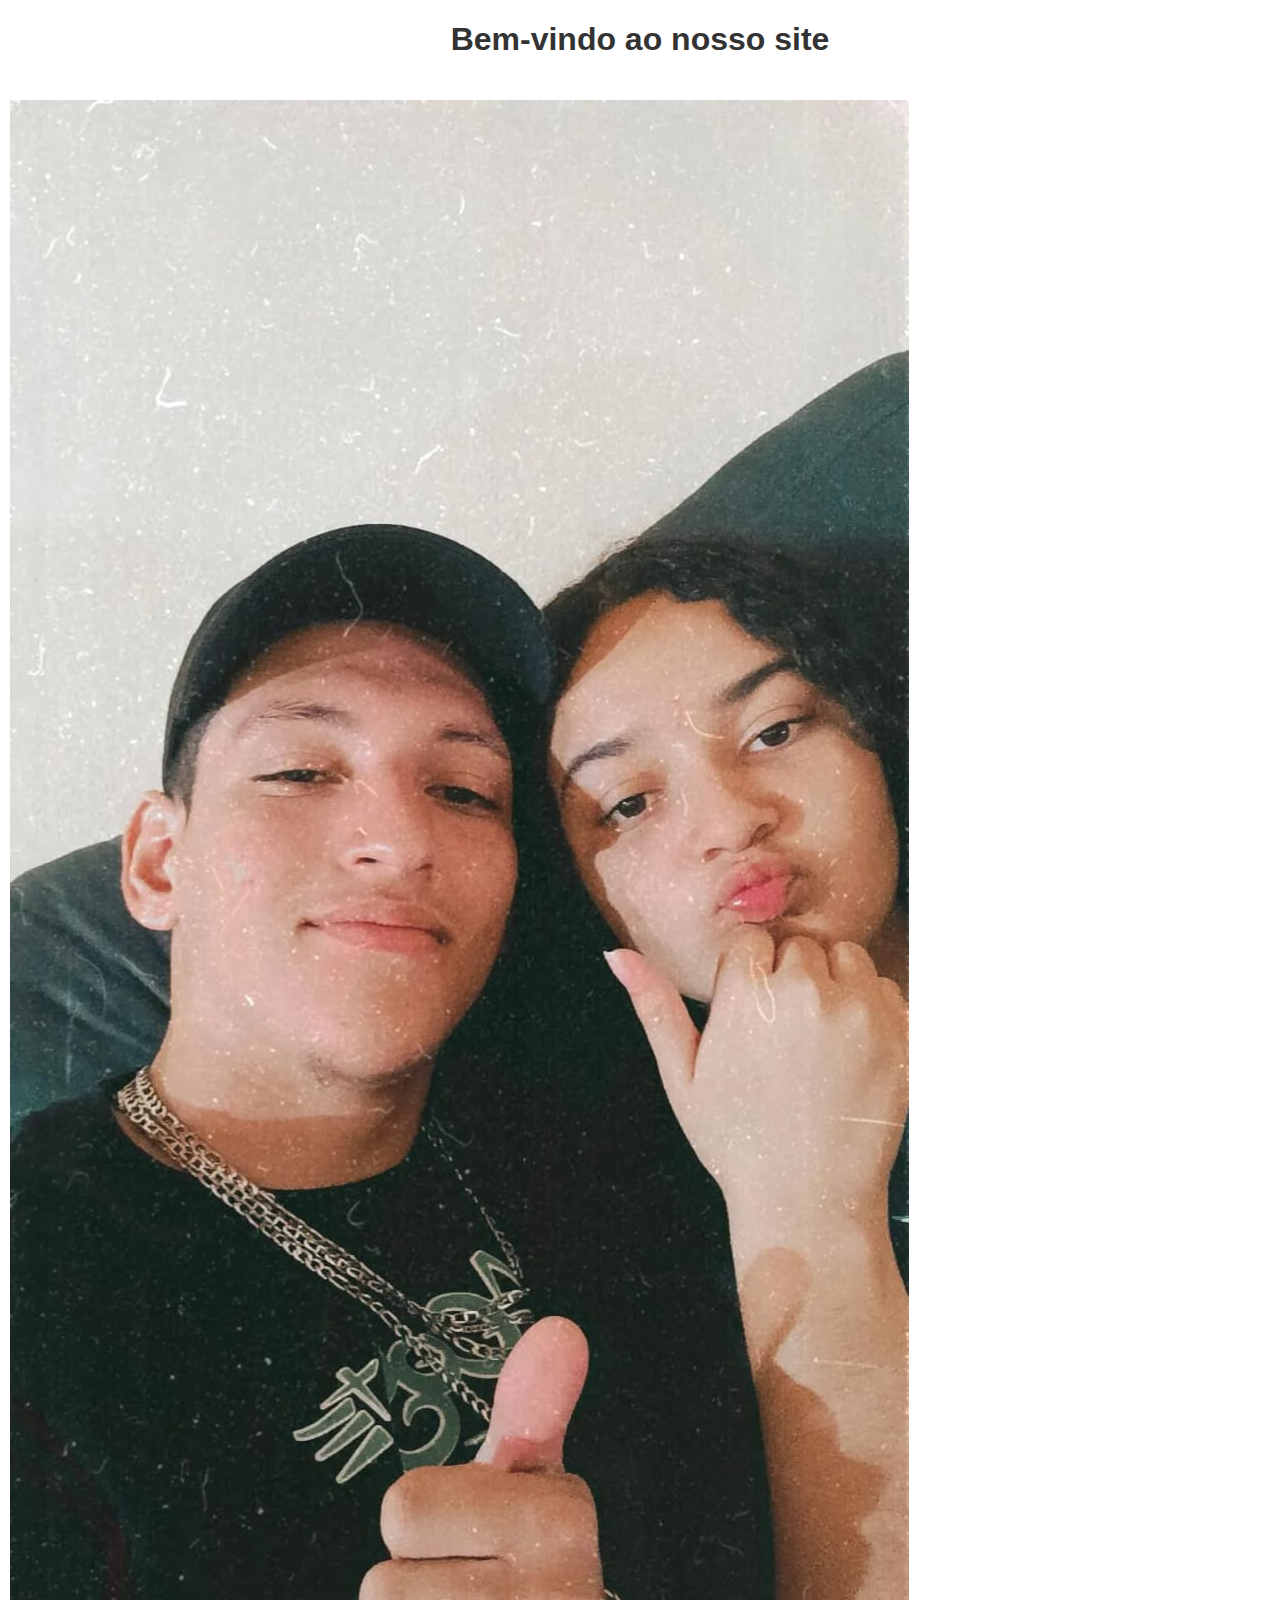
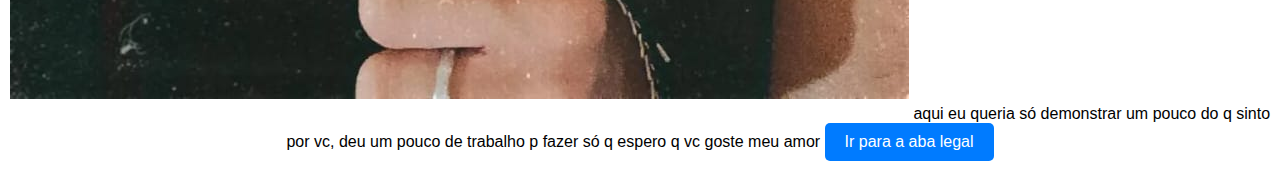
==== index.html @ ce3d7ec6 "fiz os bgl" ====
<!DOCTYPE html>
<html>
<head>
    <link rel="stylesheet" href="./style.css">
    <title>Para Emy</title>
</head>
<body>
    <h1>Bem-vindo ao nosso site</h1>
    
    <img src="IMG-20231015-WA0022.jpg" alt="fotinha">

    aqui eu queria só demonstrar um pouco do q sinto por vc, deu um pouco de trabalho p fazer só q espero q vc  goste meu amor
    
    <a href="./flor.html"><button>Ir para a aba legal</button></a>
</body>
</html>
---- style.css ----
body {
    font-family: Arial, sans-serif;
    text-align: center;
}

h1 {
    color: #333;
}

img {
    max-width: 100%;
    height: auto;
    margin: 20px 0;
}

button {
    padding: 10px 20px;
    font-size: 16px;
    background-color: #007BFF;
    color: #fff;
    border: none;
    cursor: pointer;
    border-radius: 5px;
}

button:hover {
    background-color: #0056b3;
}
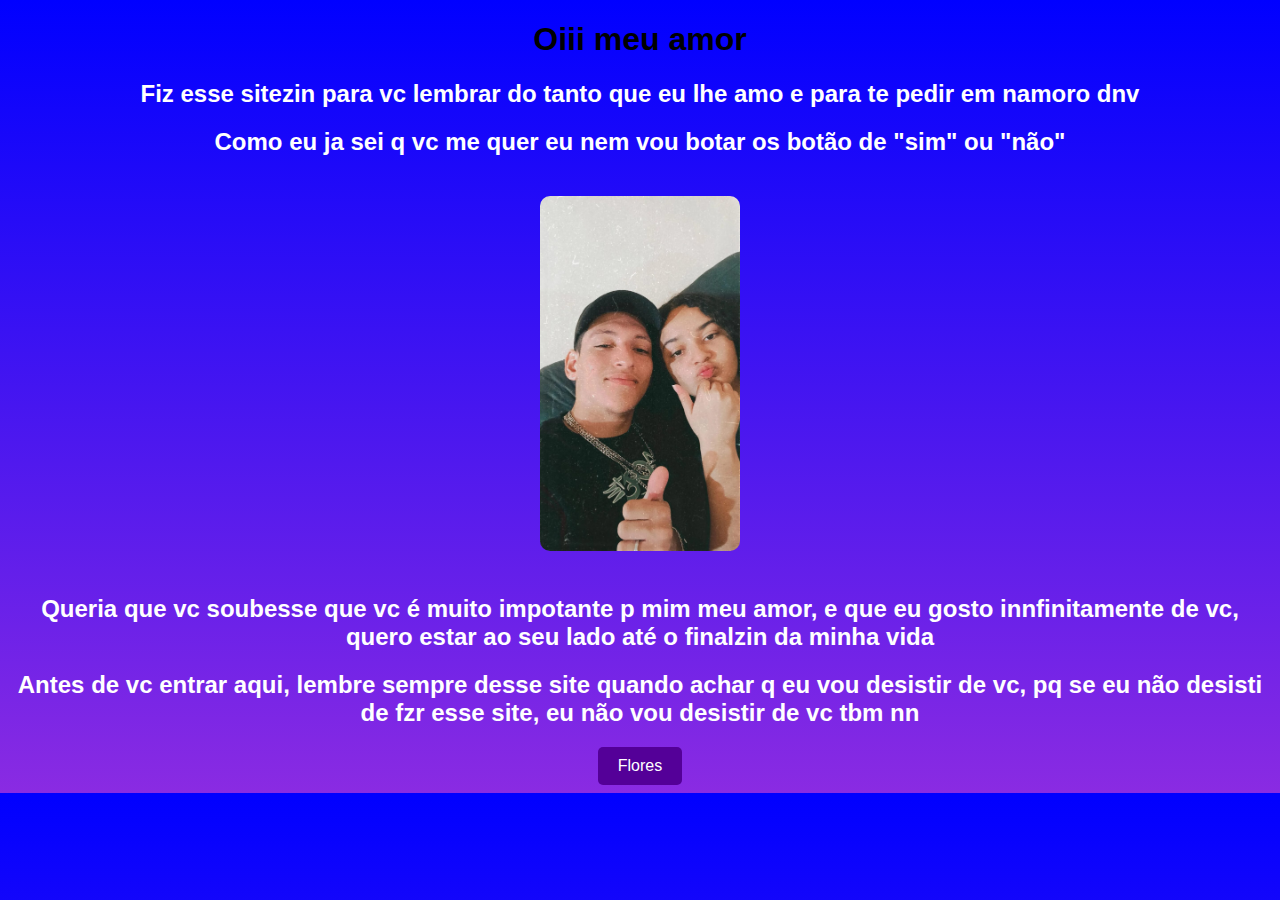
==== commit df7ef306: "mudei umas coisa" ====
--- a/index.html
+++ b/index.html
@@ -5,12 +5,14 @@
     <title>Para Emy</title>
 </head>
 <body>
-    <h1>Bem-vindo ao nosso site</h1>
-    
-    <img src="IMG-20231015-WA0022.jpg" alt="fotinha">
-
-    aqui eu queria só demonstrar um pouco do q sinto por vc, deu um pouco de trabalho p fazer só q espero q vc  goste meu amor
-    
-    <a href="./flor.html"><button>Ir para a aba legal</button></a>
+    <h1>Oiii meu amor</h1>
+    <h2>Fiz esse sitezin para vc lembrar do tanto que eu lhe amo e para te pedir em namoro dnv</h2><p></p>
+    <h2>Como eu ja sei q vc me quer eu nem vou botar os botão de "sim" ou "não"</h2>
+    <p><img src="IMG-20231015-WA0022.jpg" alt="fotinha" width="200"> </p>
+    <h2>Queria que vc soubesse que vc é muito impotante p mim meu amor, e que eu gosto innfinitamente de vc, quero estar ao seu lado até o finalzin da minha vida</h2>
+    <p></p>
+    <h2>Antes de vc entrar aqui, lembre sempre desse site quando achar q eu vou desistir de vc, pq se eu não desisti de fzr esse site, eu não vou desistir de vc tbm nn</h2>
+    <p></p>
+    <a href="./flower.html"><button>Flores</button></a>
 </body>
 </html>--- a/style.css
+++ b/style.css
@@ -1,22 +1,27 @@
 body {
     font-family: Arial, sans-serif;
     text-align: center;
+    background: rgb(138,43,226);
+background: linear-gradient(0deg, rgba(138,43,226,1) 0%, rgba(0,0,255,1) 100%);
 }
 
 h1 {
-    color: #333;
+    color: #000000;
 }
-
+h2{
+    color: #ffffff;
+}
 img {
     max-width: 100%;
     height: auto;
     margin: 20px 0;
+    border-radius: 10px;
 }
 
 button {
     padding: 10px 20px;
     font-size: 16px;
-    background-color: #007BFF;
+    background-color: #540098;
     color: #fff;
     border: none;
     cursor: pointer;
@@ -24,5 +29,5 @@
 }
 
 button:hover {
-    background-color: #0056b3;
+    background-color: #410075;
 }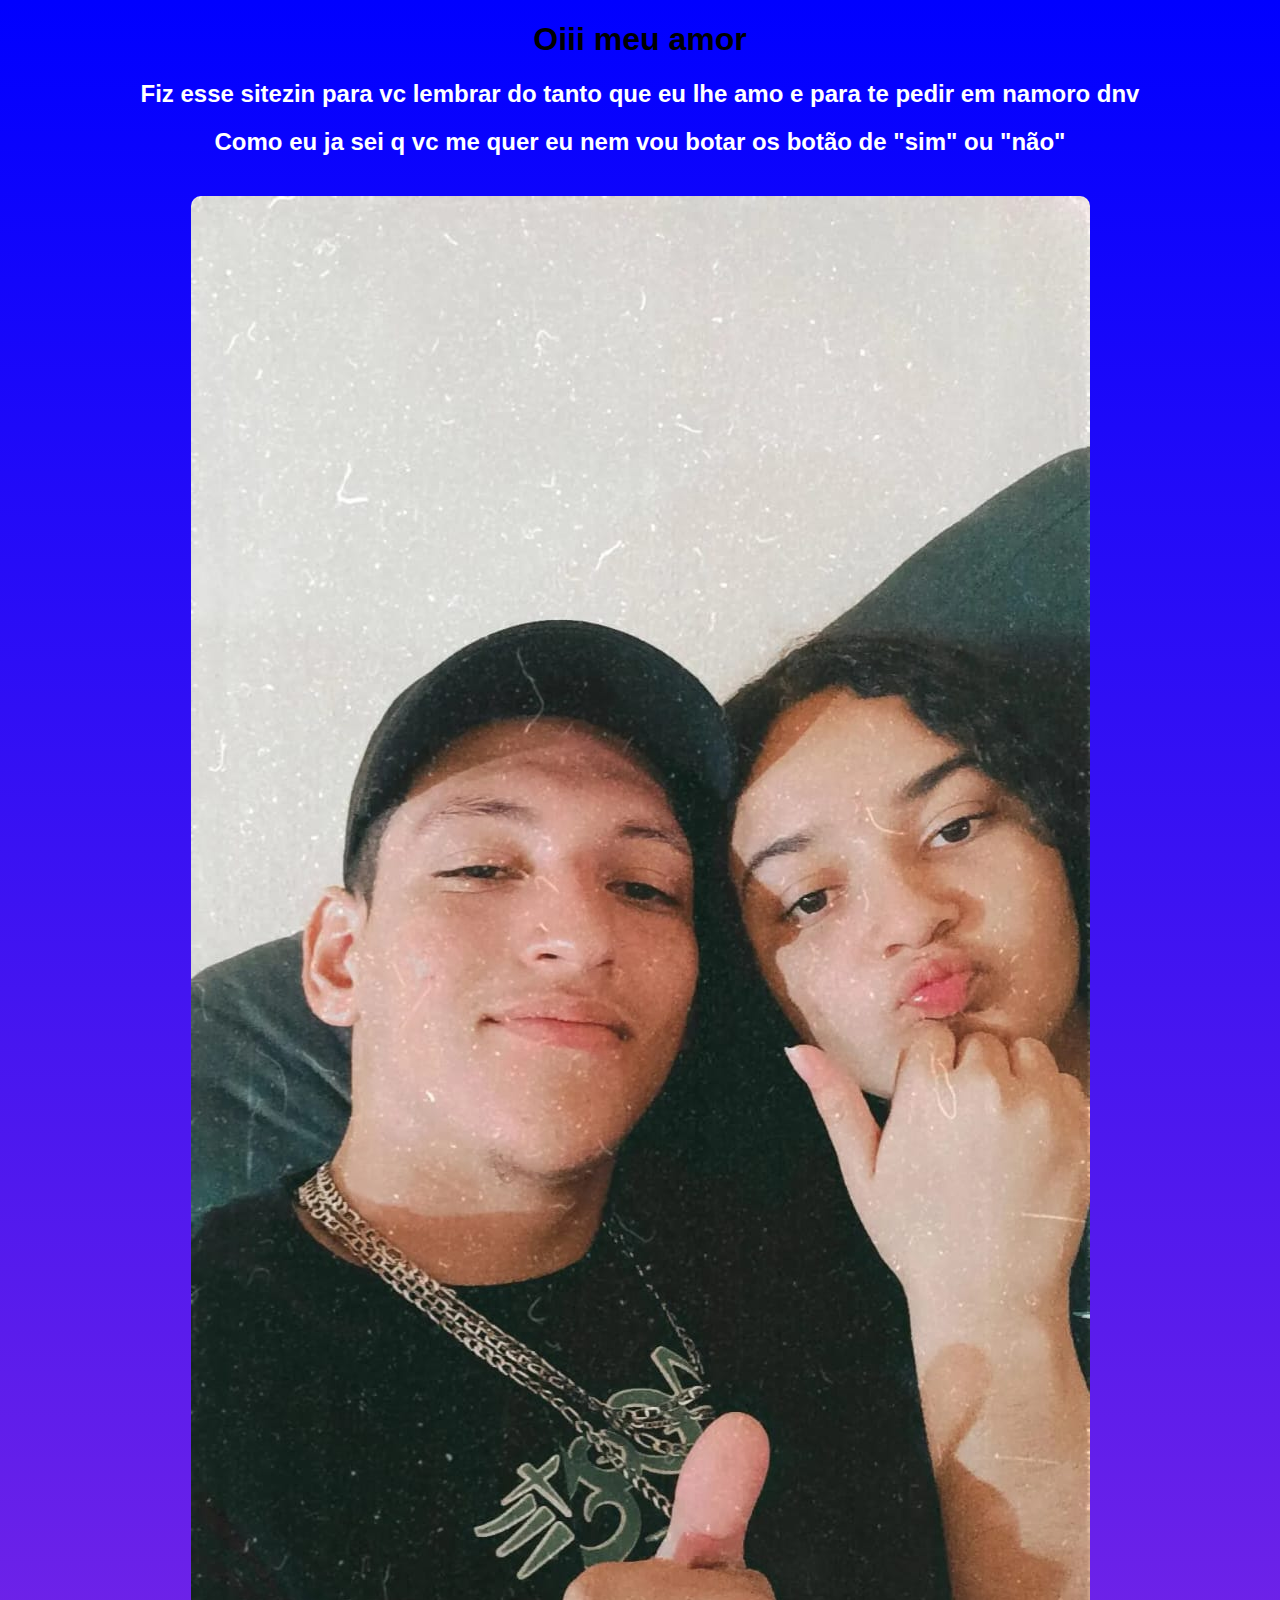
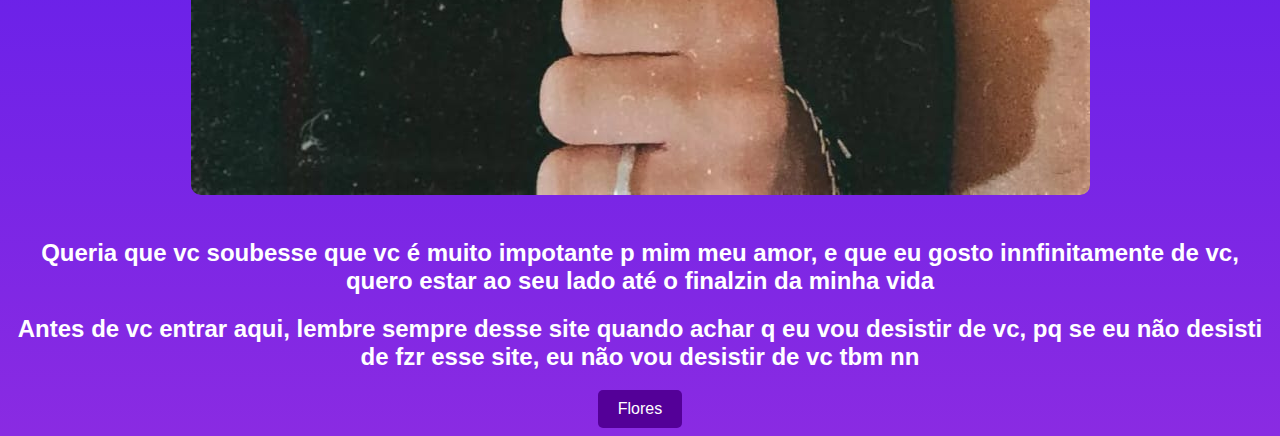
==== commit 777ddd3b: "mudei" ====
--- a/index.html
+++ b/index.html
@@ -8,7 +8,7 @@
     <h1>Oiii meu amor</h1>
     <h2>Fiz esse sitezin para vc lembrar do tanto que eu lhe amo e para te pedir em namoro dnv</h2><p></p>
     <h2>Como eu ja sei q vc me quer eu nem vou botar os botão de "sim" ou "não"</h2>
-    <p><img src="IMG-20231015-WA0022.jpg" alt="fotinha" width="200"> </p>
+    <p><img src="IMG-20231015-WA0022.jpg" alt="fotinha" > </p>
     <h2>Queria que vc soubesse que vc é muito impotante p mim meu amor, e que eu gosto innfinitamente de vc, quero estar ao seu lado até o finalzin da minha vida</h2>
     <p></p>
     <h2>Antes de vc entrar aqui, lembre sempre desse site quando achar q eu vou desistir de vc, pq se eu não desisti de fzr esse site, eu não vou desistir de vc tbm nn</h2>
